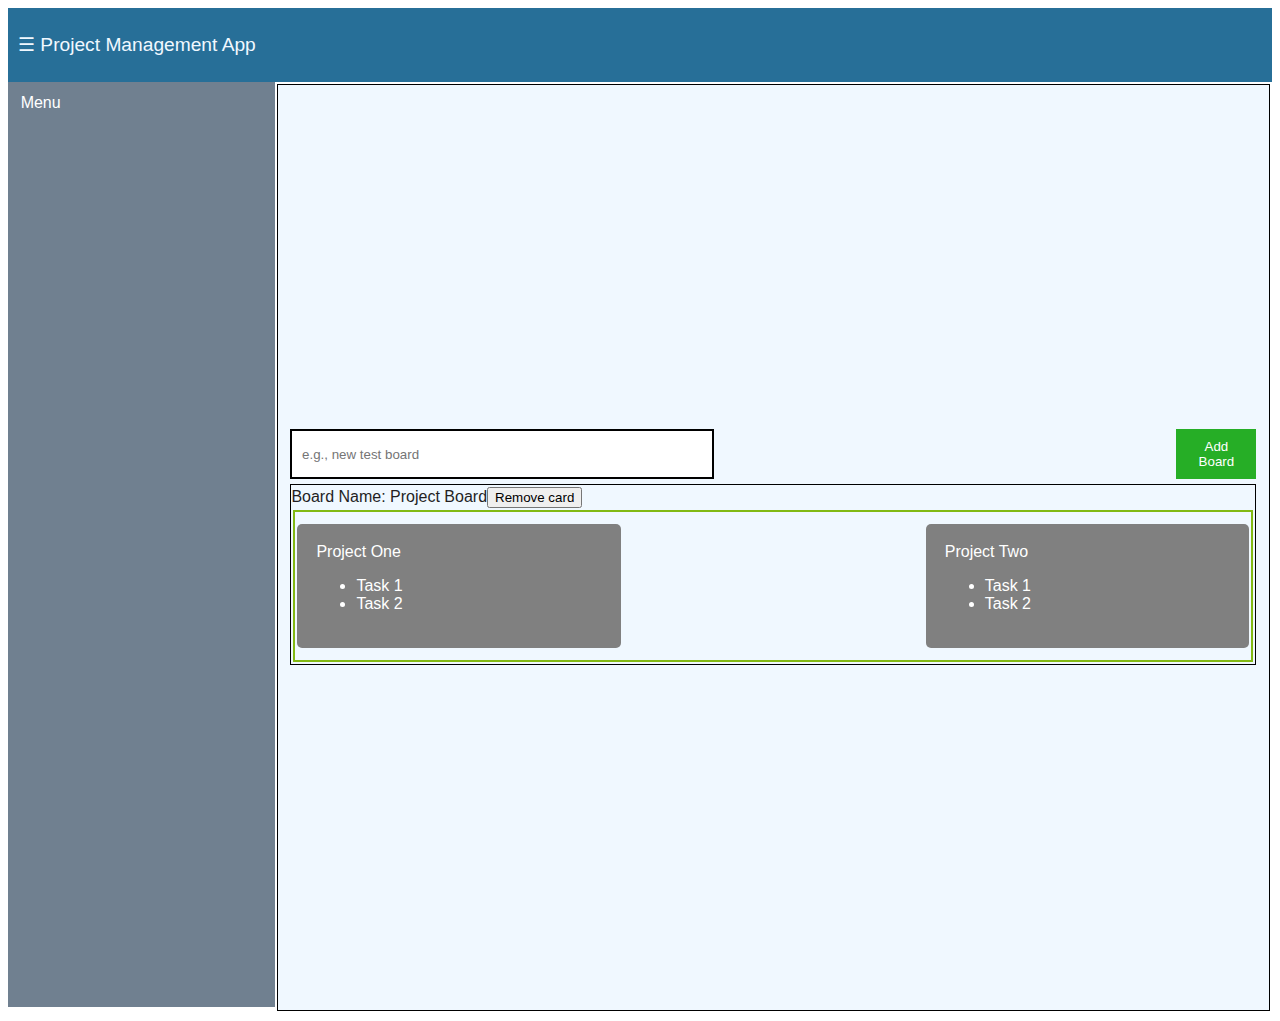
==== index.html @ 34441746 "Add functionality to add or remove project-boards" ====
<!DOCTYPE html>
<html lang="en">
<head>
    <meta charset="UTF-8">
    <meta http-equiv="X-UA-Compatible" content="IE=edge">
    <meta name="viewport" content="width=device-width, initial-scale=1.0">
    <title>Home Page</title>
    <link rel="stylesheet" href="index.css">
</head>
<body>
    <header>
        <span onclick="toggleMenu()">&#9776;</span>
        Project Management App

    </header>

    <div class="content">
        <div class="menu">
            Menu
        </div>
        <div class="board-container">
            <!-- <span style="display: none;">Container</span> -->
            <div class="add-board-block">
                <div class="input-board">
                    <input id="searchBoard" type="text"   placeholder="e.g., new test board" style="display: inline;">
                    <button id="add-board-btn" type="submit" onclick="addBoard(searchBoard)" display: inline;">Add Board</button>
                   
                </div>
            </div>
            <div id="boardBlockList"></div>
            <section class="board-block" style="margin-top: 5px; padding-top: 2px;">
                <div>Board Name: Project Board<button onclick="removeCards()">Remove card</button></div>
                <div class="project-block" id="projectList" style="border: 2px solid rgb(130, 185, 20); margin :2px; padding: 2px;">

                    </div>
            </section>
            

        </div>
    </div>
    <script src="index.js"></script>
</body>
</html>

<!-- <div class="project-card">
                        <span>Project one</span>
                        <ul>Card one
                            <li>Task 1</li>
                            <li>Task 2</li>
                        </ul>
                    </div>

                    
                    <div class="project-card">
                        <span>Project Two</span>
                        <ul>Card one
                            <li>Task 1</li>
                            <li>Task 2</li>
                        </ul>
                    </div> HTML Code for adding project cards -->
---- index.css ----
body{
    font-family: sans-serif;
}

header{
    background-color: rgb(39, 111, 152); /*#186CA3*/
    height: 8%;
    padding: 2%;
    padding-left: 10px;
    color: aliceblue;
    font-size: larger;
    font-family: sans-serif;
}

.content{
    display: flex;
    flex-direction: row ;
    justify-content: space-between;
 /* height :100vh; */
    /* flex-direction: row; */

  
}

.menu{
    /* display: flex; */
    /* height: 100% ; */
    width: 20%;
    background-color: slategrey;   
    height: 100vh;
    color: #fff;
    padding: 1%;
    

}

.board-container{
    /* display: flex; */
    /*flex-direction: column;*//*bug -> caused button to shift on new line/**/
    flex-direction: row;

    justify-content: flex-start;
    align-items: flex-start;/*bug*/
    width: 80%;
    height: 100vh;
    color: rgb(36, 31, 31);
    padding: 1%;
    background-color: aliceblue;
    align-content: space-around;
    border : 1px solid black;
    margin: 2px;
}
.input-board{
    display: flex;
    flex-direction: row;
    justify-content: space-between;
}

#searchBoard{
    display: inline;
    color: black;
    background-color:#fff;
    border: 2px solid;
    padding: 1%;
    max-width: 75%;
    min-width: 400px;
    

}
#add-board-btn{
    display: inline;
    color: #fff;
    background-color: rgb(38, 174, 38);
    border: 0;
    padding: 1%;
    max-width: 80px;
    position:sticky;
}

section{
    border : 1px solid black;

}

.project-card{
    background-color: grey;
    padding:2%;
    border-radius:5px;
    margin:10px 0;
    color: white;
    width: 30%;
 }
 .project-block{
    display:flex;
    flex-direction: row;
    justify-content: space-between;
    flex-wrap: wrap;
 }
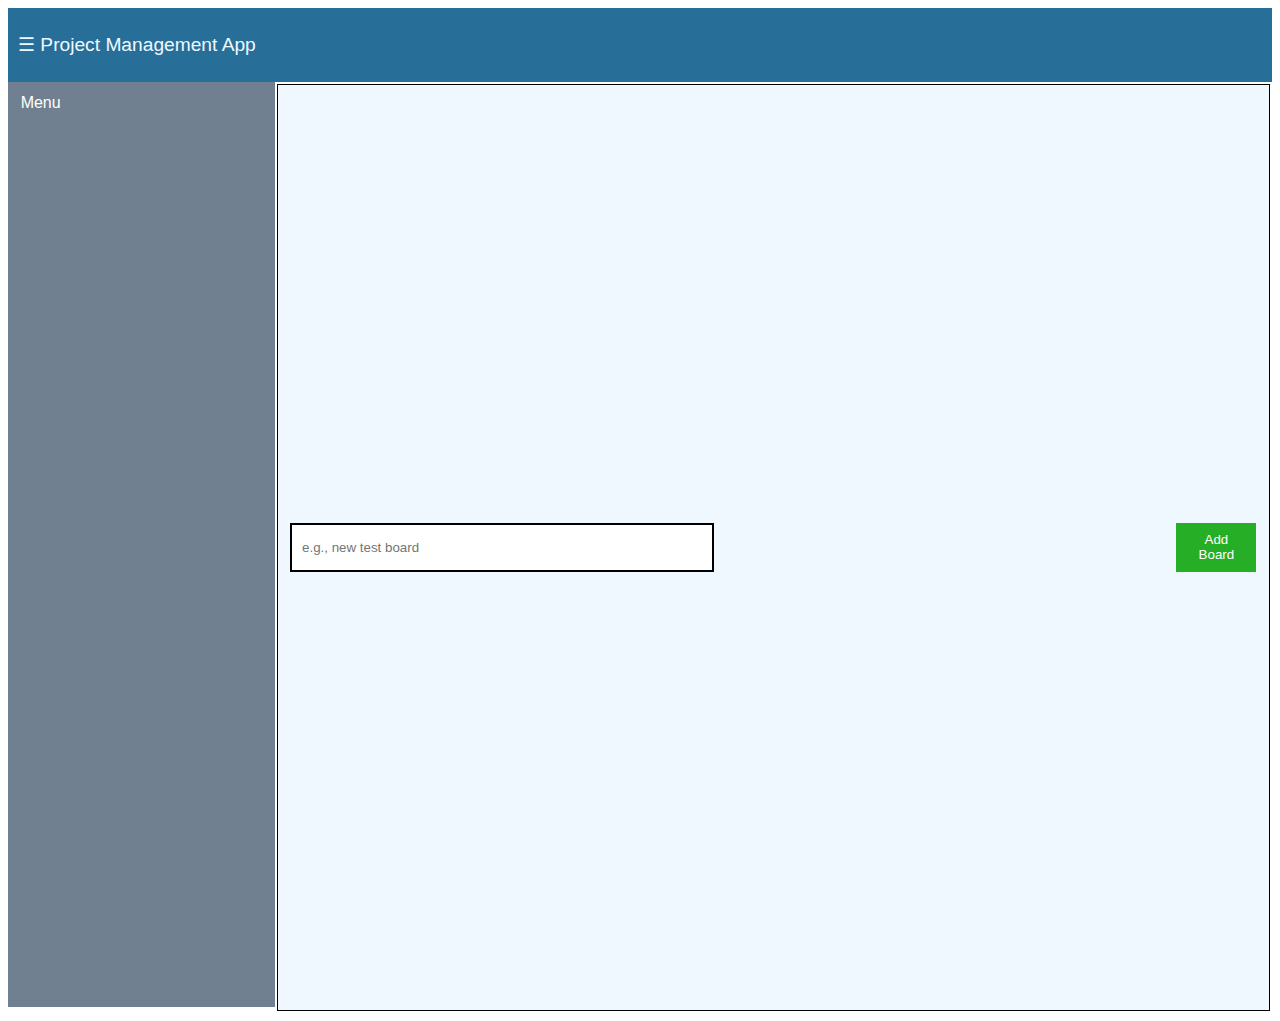
==== commit 1e3bfa90: "Feature to toggle board visibility" ====
--- a/index.html
+++ b/index.html
@@ -17,22 +17,23 @@
     <div class="content">
         <div class="menu">
             Menu
+            <ul id="menu-list">
+
+            </ul>
         </div>
         <div class="board-container">
             <!-- <span style="display: none;">Container</span> -->
             <div class="add-board-block">
                 <div class="input-board">
-                    <input id="searchBoard" type="text"   placeholder="e.g., new test board" style="display: inline;">
-                    <button id="add-board-btn" type="submit" onclick="addBoard(searchBoard)" display: inline;">Add Board</button>
+                    <input id="searchBoard" type="text" value="" placeholder="e.g., new test board" style="display: inline;">
+                    <button id="add-board-btn" type="submit" onclick="addBoard(searchBoard)" style="display: inline;">Add Board</button>
                    
                 </div>
             </div>
             <div id="boardBlockList"></div>
             <section class="board-block" style="margin-top: 5px; padding-top: 2px;">
-                <div>Board Name: Project Board<button onclick="removeCards()">Remove card</button></div>
-                <div class="project-block" id="projectList" style="border: 2px solid rgb(130, 185, 20); margin :2px; padding: 2px;">
-
-                    </div>
+                
+               
             </section>
             
 
@@ -57,4 +58,8 @@
                             <li>Task 1</li>
                             <li>Task 2</li>
                         </ul>
-                    </div> HTML Code for adding project cards -->+                    </div> HTML Code for adding project cards -->
+<!-- 
+    //  <div>Board Name: Project Board<button onclick="removeCards()">Remove card</button></div>
+    // <div class="project-block" id="projectList" style="border: 2px solid rgb(130, 185, 20); margin :2px; padding: 2px;"></div>
+     -->--- a/index.css
+++ b/index.css
@@ -81,6 +81,10 @@
     border : 1px solid black;
 
 }
+.board-block{
+    display: none;
+    margin-top: 3%;
+}
 
 .project-card{
     background-color: grey;
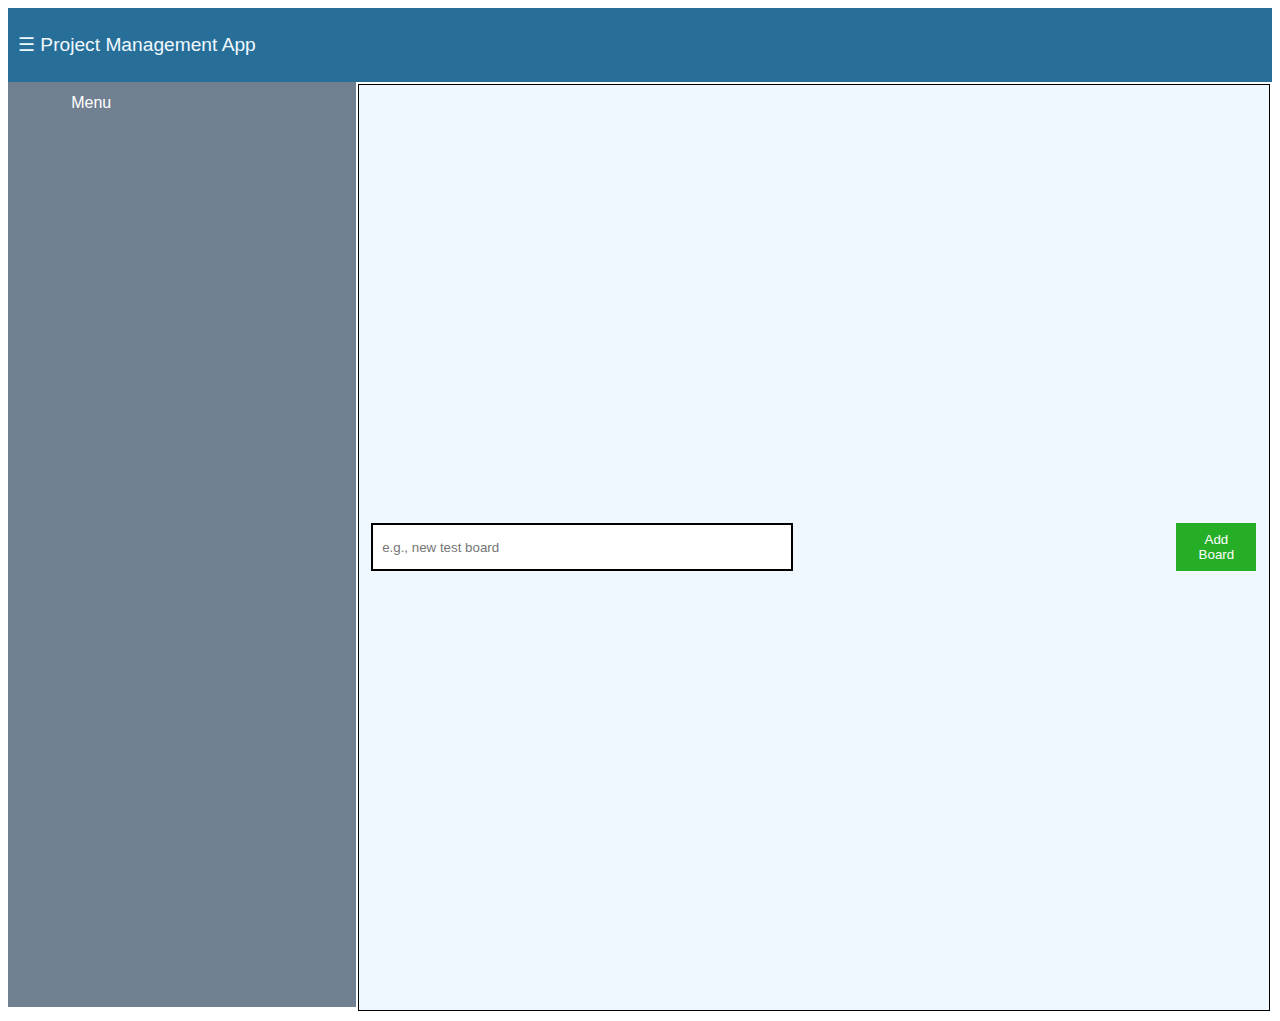
==== commit 87d2a0ae: "minor changes" ====
--- a/index.html
+++ b/index.html
@@ -25,12 +25,10 @@
             <!-- <span style="display: none;">Container</span> -->
             <div class="add-board-block">
                 <div class="input-board">
-                    <input id="searchBoard" type="text" value="" placeholder="e.g., new test board" style="display: inline;">
+                    <input id="searchBoard" type="text" value="" placeholder="e.g., new test board" minlength="5" required style="display: inline;">
                     <button id="add-board-btn" type="submit" onclick="addBoard(searchBoard)" style="display: inline;">Add Board</button>
-                   
                 </div>
-            </div>
-            <div id="boardBlockList"></div>
+            <div id="boardBlockList"></div>               
             <section class="board-block" style="margin-top: 5px; padding-top: 2px;">
                 
                
--- a/index.css
+++ b/index.css
@@ -29,10 +29,23 @@
     background-color: slategrey;   
     height: 100vh;
     color: #fff;
-    padding: 1%;
+    padding: 1% 5%;
     
 
 }
+.menu-list{
+ border-bottom: #fff  solid 3px;
+}
+
+#card-li{
+    padding: 2%;
+    border-bottom: #fff  dashed 1.5px;
+}
+#menu-li{
+    padding-top: 40px;
+    border-bottom: #fff  solid 1.5px;
+}
+
 
 .board-container{
     /* display: flex; */
@@ -50,6 +63,7 @@
     border : 1px solid black;
     margin: 2px;
 }
+
 .input-board{
     display: flex;
     flex-direction: row;
@@ -99,4 +113,21 @@
     flex-direction: row;
     justify-content: space-between;
     flex-wrap: wrap;
- }+ }
+
+ @media (max-width: 400px){
+    .project-card{
+        width:45%;
+    }
+ }
+
+#removeCardBtn{
+    background-color: red;
+    color: white;
+    border: none;
+    border-radius: 5px;
+    margin-top: 10px;
+    margin-bottom: 10px;
+    margin-left: 3%;
+    padding: 5px;
+ } 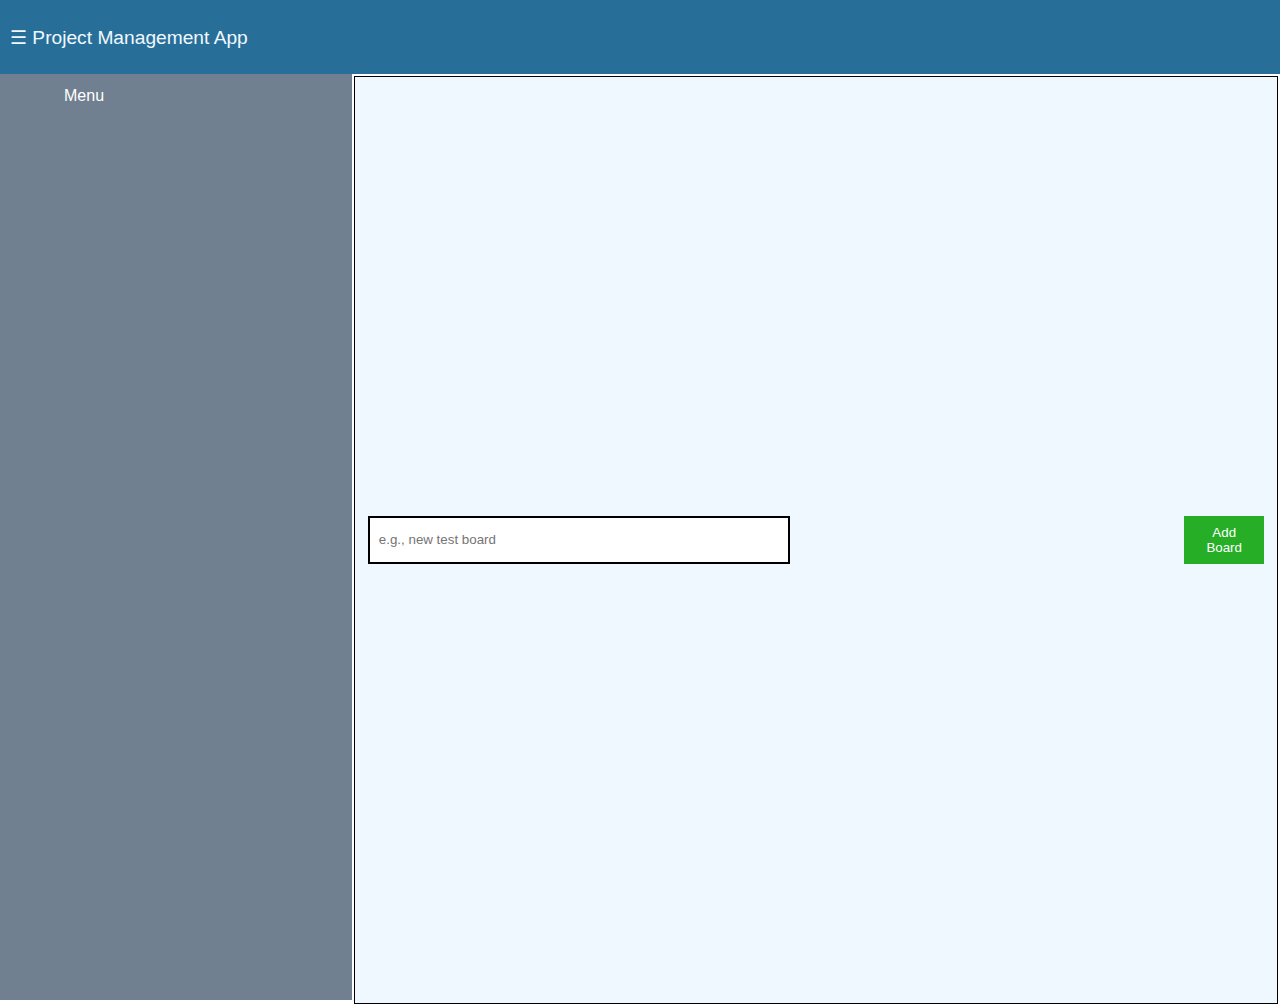
==== commit 7ca4eb5f: "Add styles to Task Page" ====
--- a/index.html
+++ b/index.html
@@ -5,7 +5,8 @@
     <meta http-equiv="X-UA-Compatible" content="IE=edge">
     <meta name="viewport" content="width=device-width, initial-scale=1.0">
     <title>Home Page</title>
-    <link rel="stylesheet" href="index.css">
+    <link rel="stylesheet" href="./styles/index.css"> 
+    <link rel="stylesheet" href="./styles/common.css" >
 </head>
 <body>
     <header>
@@ -27,17 +28,13 @@
                 <div class="input-board">
                     <input id="searchBoard" type="text" value="" placeholder="e.g., new test board" minlength="5" required style="display: inline;">
                     <button id="add-board-btn" type="submit" onclick="addBoard(searchBoard)" style="display: inline;">Add Board</button>
-                </div>
-            <div id="boardBlockList"></div>               
+                </div> <div id="boardBlockList"></div>               
             <section class="board-block" style="margin-top: 5px; padding-top: 2px;">
                 
                
-            </section>
-            
-
-        </div>
+            </section></div>
     </div>
-    <script src="index.js"></script>
+    <script src="./scripts/index.js"></script>
 </body>
 </html>
 
--- a/styles/index.css
+++ b/styles/index.css
@@ -0,0 +1,120 @@
+/** styles for body and header moved to common.css*/
+.content{
+    display: flex;
+    flex-direction: row ;
+    justify-content: space-between;
+ /* height :100vh; */
+    /* flex-direction: row; */
+
+  
+}
+
+.menu{
+    /* display: flex; */
+    /* height: 100% ; */
+    width: 20%;
+    background-color: slategrey;   
+    height: 100vh;
+    color: #fff;
+    padding: 1% 5%;
+    
+
+}
+.menu-list{
+ border-bottom: #fff  solid 3px;
+}
+
+#card-li{
+    padding: 2%;
+    border-bottom: #fff  dashed 1.5px;
+}
+#menu-li{
+    padding-top: 40px;
+    border-bottom: #fff  solid 1.5px;
+}
+
+
+.board-container{
+    /* display: flex; */
+    /*flex-direction: column;*//*bug -> caused button to shift on new line/**/
+    flex-direction: row;
+
+    justify-content: flex-start;
+    align-items: flex-start;/*bug*/
+    width: 80%;
+    height: 100vh;
+    color: rgb(36, 31, 31);
+    padding: 1%;
+    background-color: aliceblue;
+    align-content: space-around;
+    border : 1px solid black;
+    margin: 2px;
+}
+
+.input-board{
+    display: flex;
+    flex-direction: row;
+    justify-content: space-between;
+}
+
+#searchBoard{
+    display: inline;
+    color: black;
+    background-color:#fff;
+    border: 2px solid;
+    padding: 1%;
+    max-width: 75%;
+    min-width: 400px;
+    
+
+}
+#add-board-btn{
+    display: inline;
+    color: #fff;
+    background-color: rgb(38, 174, 38);
+    border: 0;
+    padding: 1%;
+    max-width: 80px;
+    position:sticky;
+}
+
+section{
+    border : 1px solid black;
+
+}
+.board-block{
+    display: none;
+    margin-top: 3%;
+}
+
+.project-card{
+    background-color: grey;
+    padding:2%;
+    border-radius:5px;
+    margin:10px 0;
+    color: white;
+    width: 30%;
+ }
+ .project-block{
+    display:flex;
+    flex-direction: row;
+    justify-content: space-between;
+    flex-wrap: wrap;
+ }
+
+ @media (max-width: 400px){
+    .project-card{
+        width:45%;
+    }
+ }
+
+#removeCardBtn{
+    background-color: red;
+    color: white;
+    border: none;
+    border-radius: 5px;
+    margin-top: 10px;
+    margin-bottom: 10px;
+    margin-left: 3%;
+    padding: 5px;
+ } --- a/styles/common.css
+++ b/styles/common.css
@@ -0,0 +1,14 @@
+body{
+    font-family: sans-serif;
+    margin: 0;
+}
+
+header{
+    background-color: rgb(39, 111, 152); /*#186CA3*/
+    height: 8%;
+    padding: 2%;
+    padding-left: 10px;
+    color: aliceblue;
+    font-size: larger;
+    font-family: sans-serif;
+}
